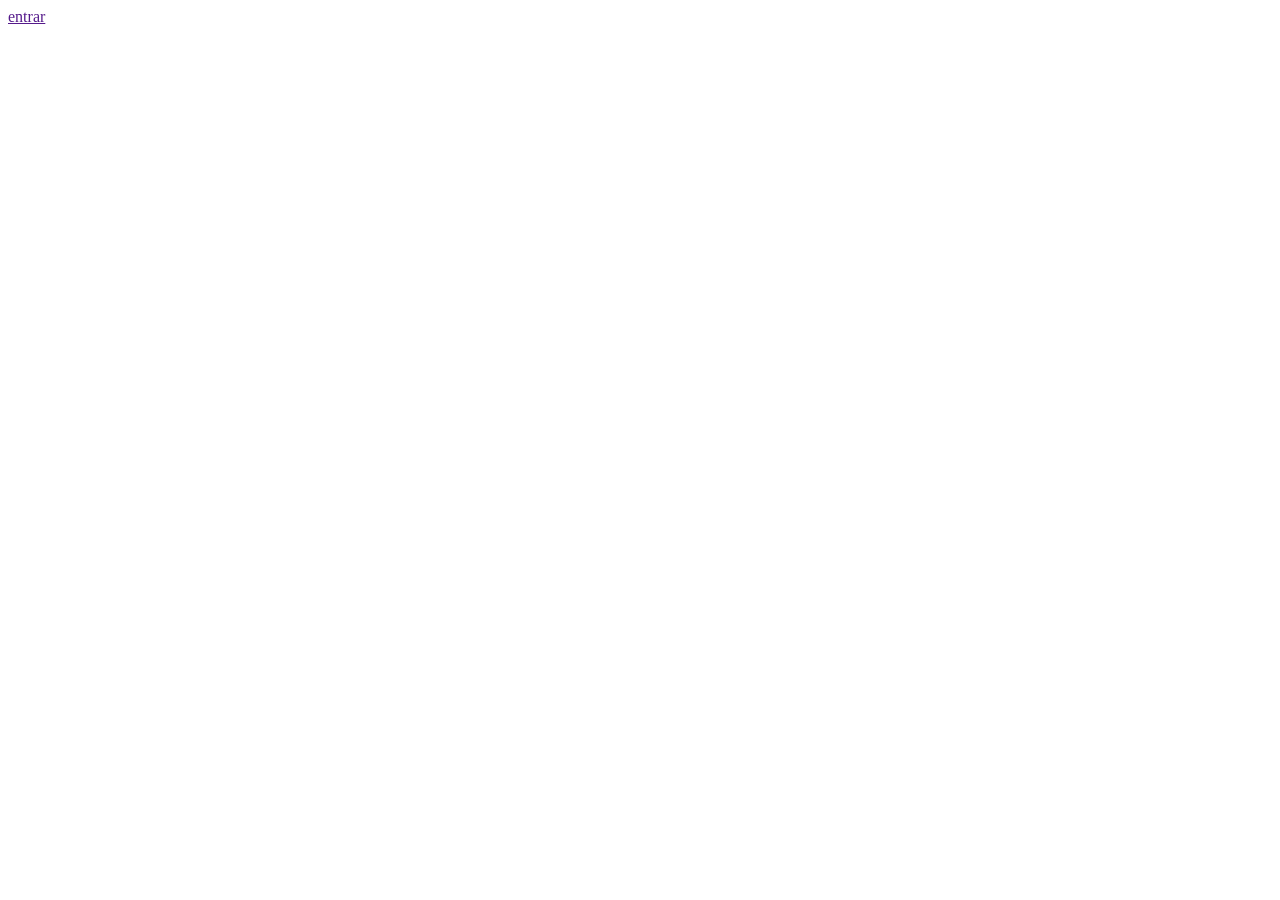
==== index.html @ c72d65e2 "feat: adicionar estrutura básica" ====
<!DOCTYPE html>
<html lang="pt-br">
<head>
    <meta charset="UTF-8">
    <meta name="viewport" content="width=device-width, initial-scale=1.0">
    <title>Loja Digital</title>
</head>
<body>
    <a href="">entrar</a>
    
</body>
</html>
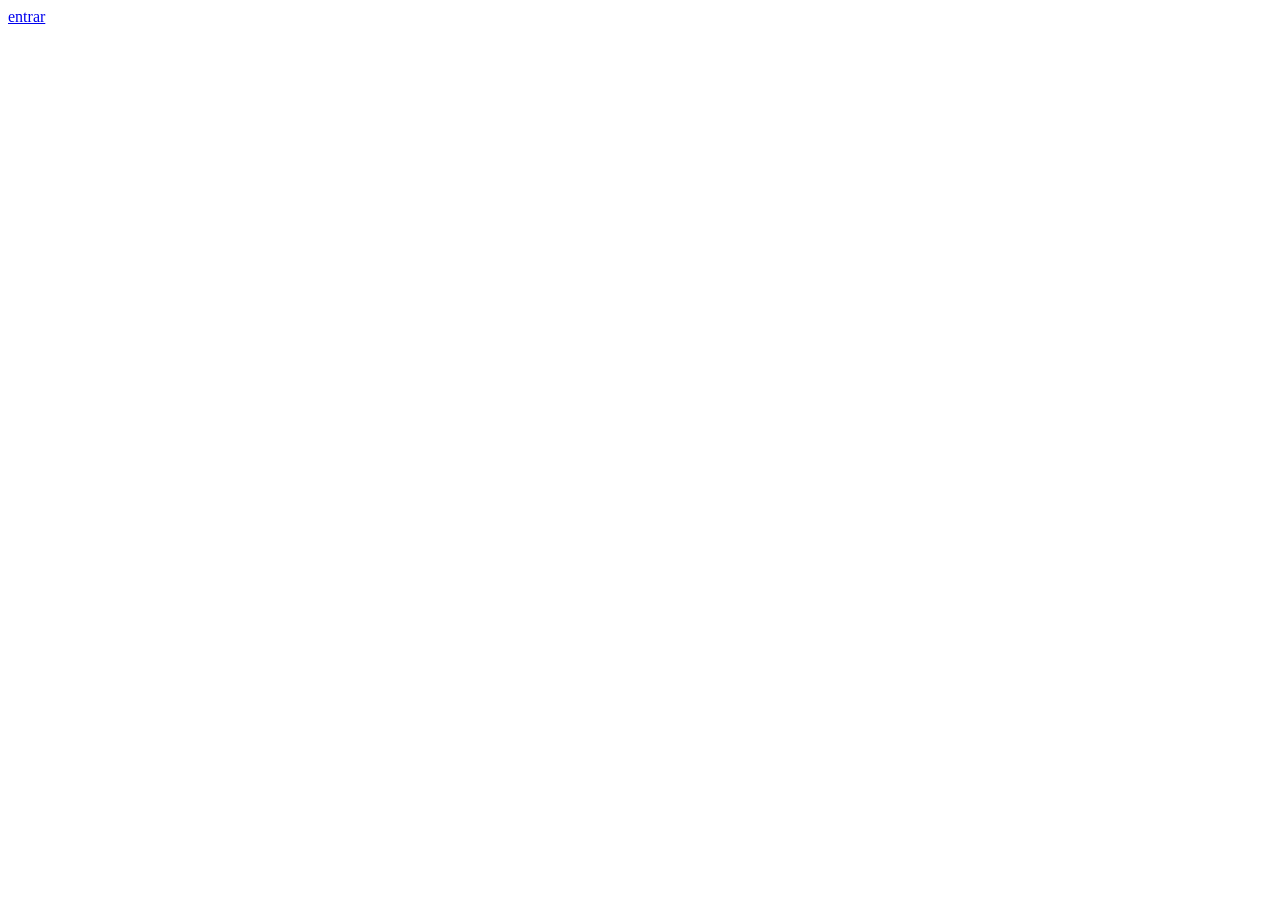
==== commit 1696a75f: "refactor: alterar referencia do hipertexto" ====
--- a/index.html
+++ b/index.html
@@ -6,7 +6,7 @@
     <title>Loja Digital</title>
 </head>
 <body>
-    <a href="">entrar</a>
+    <a href="./src/pages/login.html">entrar</a>
     
 </body>
 </html>
